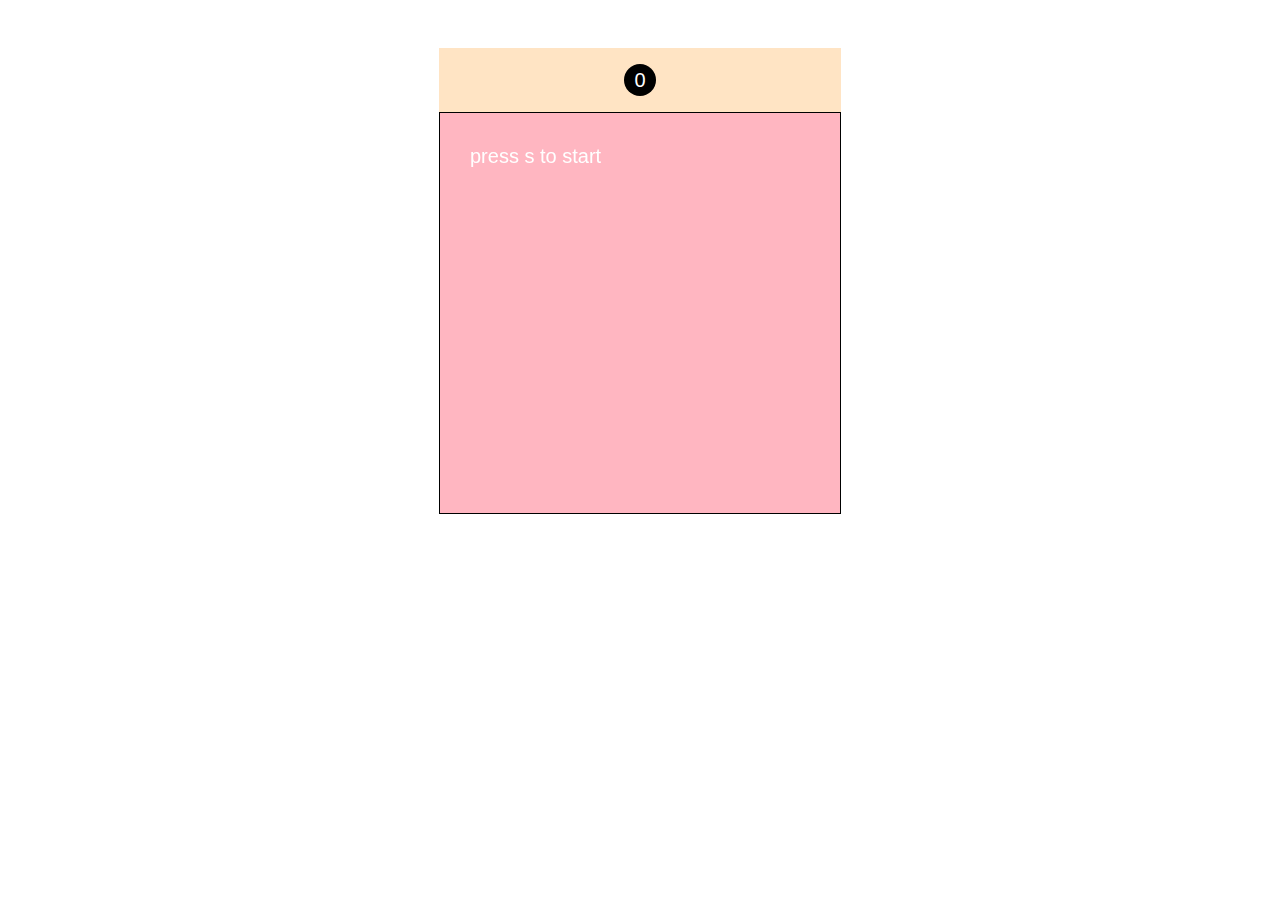
==== Practice2811/snake/index.html @ ffe9a6b9 "add snakegame, still issues with collision checking" ====
<!DOCTYPE html>
<html lang="en">
  <head>
    <meta charset="UTF-8" />
    <meta http-equiv="X-UA-Compatible" content="IE=edge" />
    <meta name="viewport" content="width=device-width, initial-scale=1.0" />
    <link rel="stylesheet" href="style.css" />
    <title>Snake</title>
  </head>
  <body>
    <div id="game">
      <div class="game-header">
        <div class="game-score"><span id="score-count">0</span></div>
      </div>
      <div class="canvas-wrapper">
        <canvas id="game-canvas" width="400" height="400"></canvas>
      </div>
    </div>

    <script src="snake3.js"></script>
  </body>
</html>
---- Practice2811/snake/style.css ----
* {
  margin: 0;
  padding: 0;
  box-sizing: border-box;
}

body {
  display: flex;
  flex-direction: column;
  justify-content: center;
  align-items: center;
  font-family: Arial, Helvetica, sans-serif;
  font-size: 20px;
}

#game {
  margin-top: 3rem;
}

.game-header {
  background-color: bisque;
  display: flex;
  justify-content: center;
  align-items: center;
  padding: 1rem;
}

.game-score {
  background-color: black;
  color: white;
  width: 2rem;
  height: 2rem;
  border-radius: 50%;
  display: flex;
  justify-content: center;
  align-items: center;
}

.canvas-wrapper {
}

canvas {
  border: 1px solid black;
  background-color: lightpink;
}
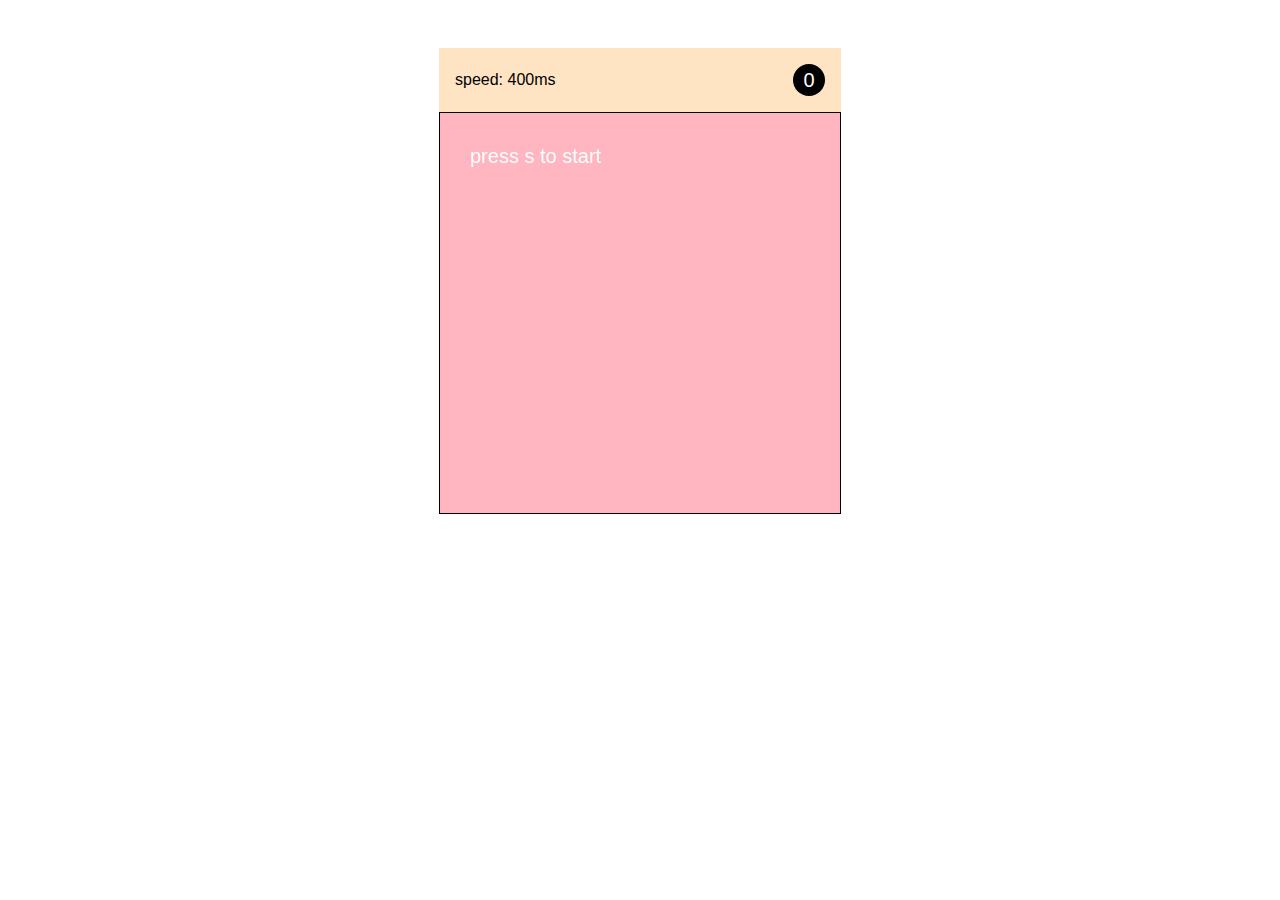
==== commit 8fc8eea6: "reconfigure snake  to use objects rather than arrays, clean code, add speed display" ====
--- a/Practice2811/snake/index.html
+++ b/Practice2811/snake/index.html
@@ -10,6 +10,9 @@
   <body>
     <div id="game">
       <div class="game-header">
+        <div class="game-speed">
+          <p>speed: <span id="speed">400</span>ms</p>
+        </div>
         <div class="game-score"><span id="score-count">0</span></div>
       </div>
       <div class="canvas-wrapper">
--- a/Practice2811/snake/style.css
+++ b/Practice2811/snake/style.css
@@ -20,7 +20,7 @@
 .game-header {
   background-color: bisque;
   display: flex;
-  justify-content: center;
+  justify-content: space-between;
   align-items: center;
   padding: 1rem;
 }
@@ -36,6 +36,10 @@
   align-items: center;
 }
 
+.game-speed {
+  font-size: 1rem;
+}
+
 .canvas-wrapper {
 }
 
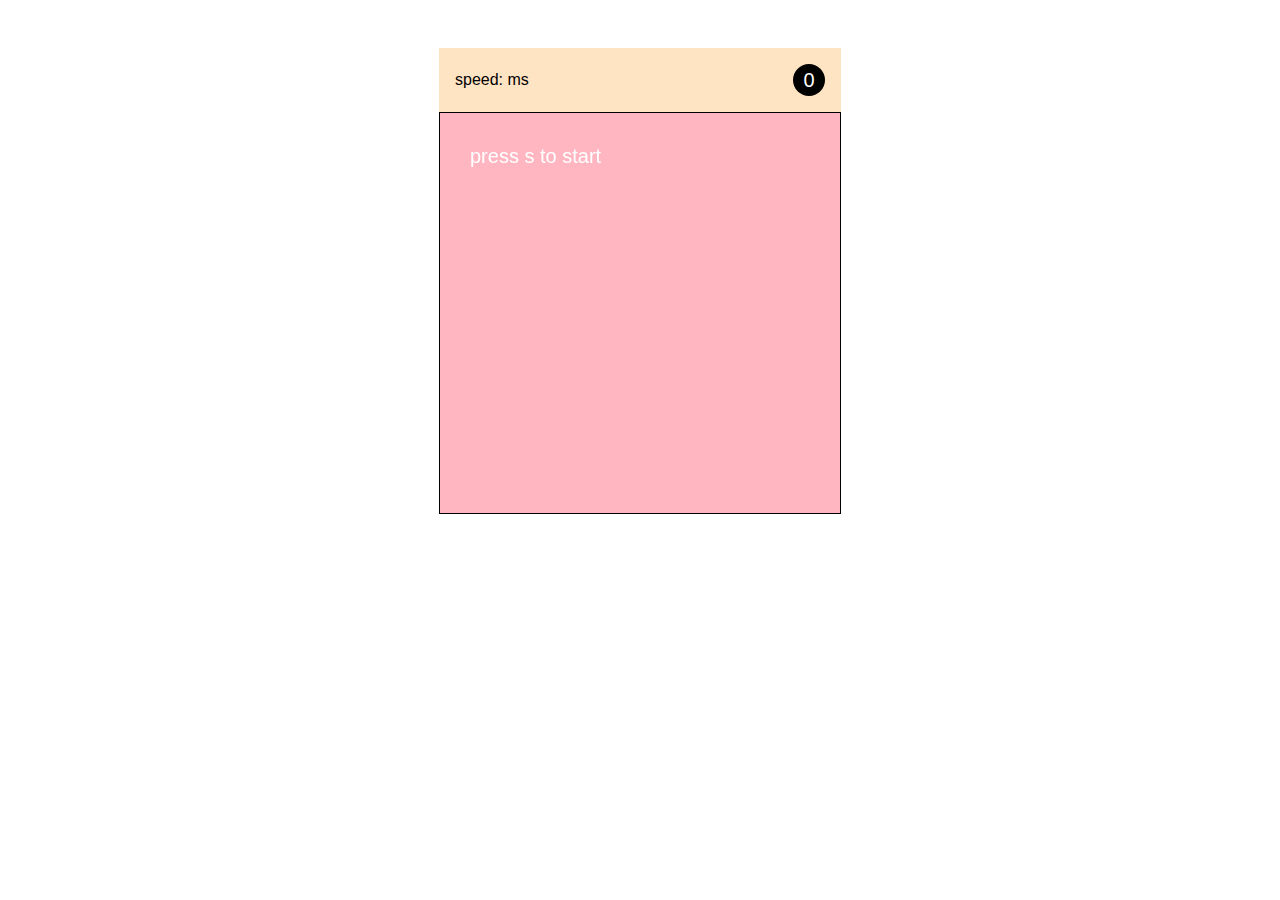
==== commit 770559c0: "chacnge scale and speed" ====
--- a/Practice2811/snake/index.html
+++ b/Practice2811/snake/index.html
@@ -11,7 +11,7 @@
     <div id="game">
       <div class="game-header">
         <div class="game-speed">
-          <p>speed: <span id="speed">400</span>ms</p>
+          <p>speed: <span id="speed"></span>ms</p>
         </div>
         <div class="game-score"><span id="score-count">0</span></div>
       </div>
@@ -20,6 +20,6 @@
       </div>
     </div>
 
-    <script src="snake3.js"></script>
+    <script src="index.js"></script>
   </body>
 </html>
